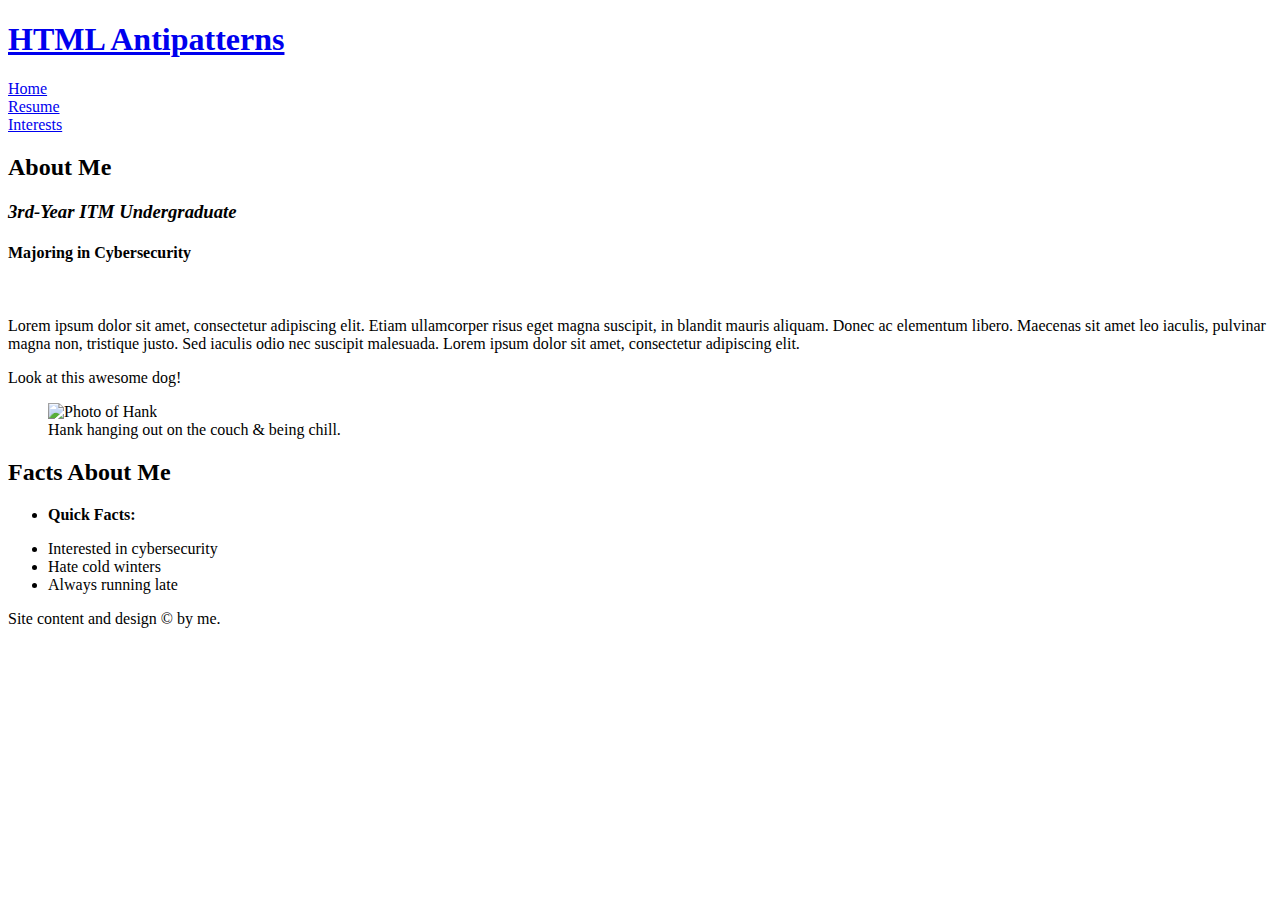
==== pp-02/index.html @ 55ff06b6 "Merge branch 'master' of https://github.com/itmd-361-2018/fwd-production-problems" ====
<!DOCTYPE html>
<html id="home" lang="en">
<head>
  <!--Hint: avoid decorative punctuation marks in <title> tags -->
  <title>HTML Antipatterns | Never Do These Things</title>
  <!--Hint: Don't add extra space around `=` signs in attribute-value pairs-->
  <meta charset = "utf-8" />
  <meta name = "viewport" content = "width=device-width,initial-scale=1.0,shrink-to-fit=no" />
  <link rel = "stylesheet" href = "screen.css" />
<body>
<h1><a href="http://example.com/index.html" rel="home">HTML Antipatterns</a></h1>
  <header id="header">
    <nav id="navigation">
      <!--Hint: Match navigation labels with memorable paths/URLs-->
      <li><a href="home.html">Home</a></li>
      <li><a href="../my-res/">Resume</a></li>
      <li><a href="randomstuff/">Interests</a></li>
    </nav>
  </header>
  <!--Hint: Watch for duplicate and non-semantic classes and IDs-->
  <main id="home">
    <article id="primary" class="green-background">
      <h2><b>About Me</b></h2>
      <h3><i>3rd-Year ITM Undergraduate</i></h3>
      <h4>Majoring in Cybersecurity</h4><br />
      <!--Hint: Hard-wrap lines of text longer than 80–100 characters-->
      <p>
        Lorem ipsum dolor sit amet, consectetur adipiscing elit. Etiam ullamcorper risus eget magna suscipit, in blandit mauris aliquam. Donec ac elementum libero. Maecenas sit amet leo iaculis, pulvinar magna non, tristique justo. Sed iaculis odio nec suscipit malesuada. Lorem ipsum dolor sit amet, consectetur adipiscing elit.
      </p>
    </article>
    <!--Hint: Watch formatting, spacing, and tag completeness-->
    <article id="my dog"
      <div class="header">Look at this awesome dog!</div>
        <figure>
          <img href="file:///Users/scarlethawk/Desktop/Photo%20Saves/DSC2235.JPEG" alt="Photo of Hank" />
            <figcaption>
              Hank hanging out on the couch & being chill.
              </figcaption>
                </figrue>
              </article>
</main>
  <aside id="supporting">
    <p><h2>Facts About Me</h2></p>
    <!--Hint: Don't repeat classes on all inner elements that share a common parent-->
    <ul>
      <li class="quick-facts"><p><b> Quick Facts: </b></p>
        <!-- Hint: Close up spaces between content and HTML tags on the same line-->
        <li class="quick-facts"> Interested in cybersecurity </li>
          <li class="quick-facts"> Hate cold winters </li>
<li class="quick-facts" > Always running late </li></li>
      </ul>
  </aside>
  <footer id="footer">
    Site content and design &copy; by me.
  </footer>
</body>
</html>
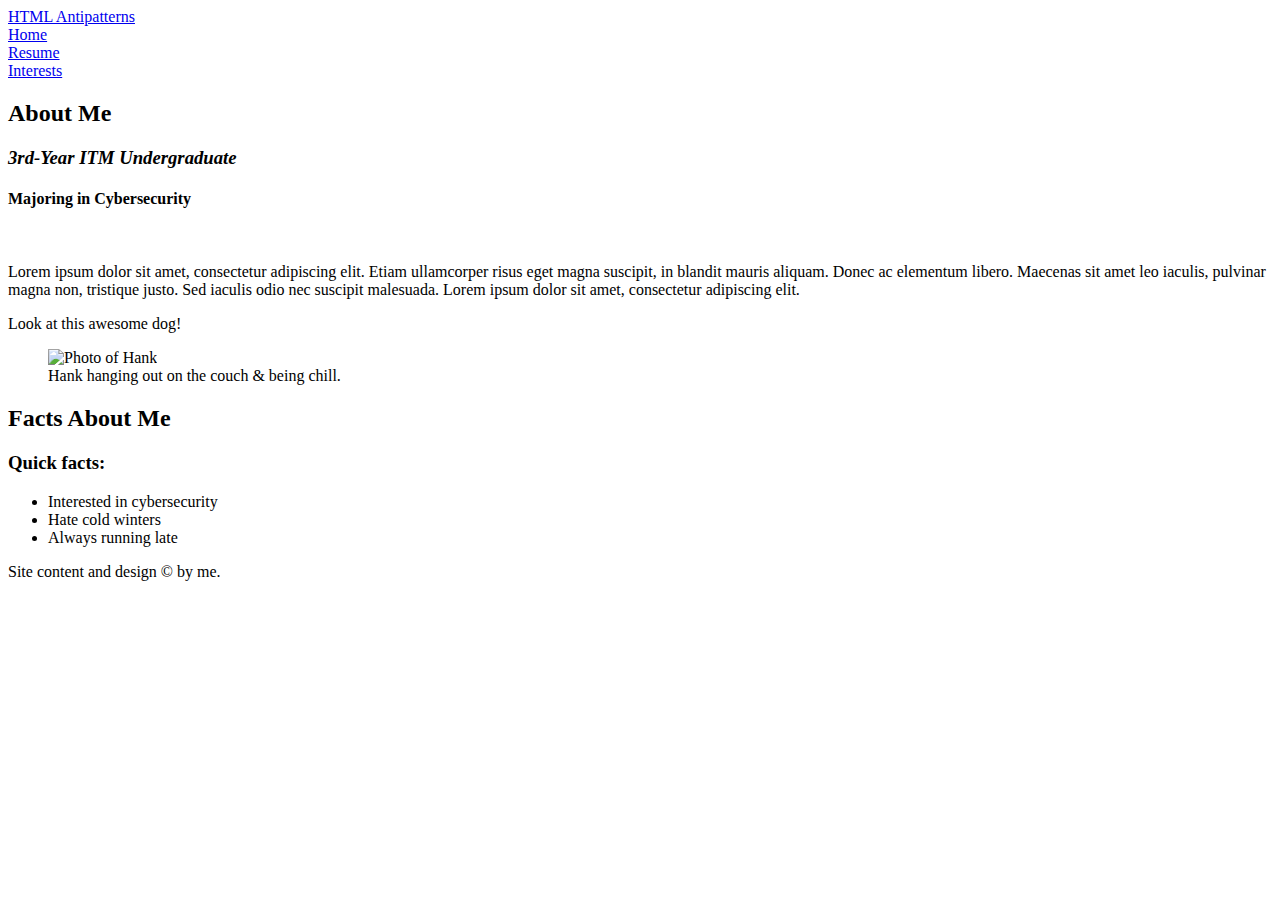
==== commit 469c06d8: "Fixed tags and bogus ids" ====
--- a/pp-02/index.html
+++ b/pp-02/index.html
@@ -2,24 +2,24 @@
 <html id="home" lang="en">
 <head>
   <!--Hint: avoid decorative punctuation marks in <title> tags -->
-  <title>HTML Antipatterns | Never Do These Things</title>
+  <title>HTML Antipatterns (Never Do These Things!)</title>
   <!--Hint: Don't add extra space around `=` signs in attribute-value pairs-->
-  <meta charset = "utf-8" />
-  <meta name = "viewport" content = "width=device-width,initial-scale=1.0,shrink-to-fit=no" />
-  <link rel = "stylesheet" href = "screen.css" />
+  <meta charset="utf-8" />
+  <meta name="viewport" content="width=device-width,initial-scale=1.0,shrink-to-fit=no" />
+  <link rel="stylesheet" href="screen.css" />
 <body>
-<h1><a href="http://example.com/index.html" rel="home">HTML Antipatterns</a></h1>
-  <header id="header">
-    <nav id="navigation">
+  <a href="/" rel="home">HTML Antipatterns</a>
+  <header>
+    <nav>
       <!--Hint: Match navigation labels with memorable paths/URLs-->
-      <li><a href="home.html">Home</a></li>
-      <li><a href="../my-res/">Resume</a></li>
-      <li><a href="randomstuff/">Interests</a></li>
+      <li><a href="home/">Home</a></li>
+      <li><a href="resume/">Resume</a></li>
+      <li><a href="interests/">Interests</a></li>
     </nav>
   </header>
   <!--Hint: Watch for duplicate and non-semantic classes and IDs-->
-  <main id="home">
-    <article id="primary" class="green-background">
+  <main>
+    <article id="about-me">
       <h2><b>About Me</b></h2>
       <h3><i>3rd-Year ITM Undergraduate</i></h3>
       <h4>Majoring in Cybersecurity</h4><br />
@@ -29,28 +29,25 @@
       </p>
     </article>
     <!--Hint: Watch formatting, spacing, and tag completeness-->
-    <article id="my dog"
-      <div class="header">Look at this awesome dog!</div>
-        <figure>
-          <img href="file:///Users/scarlethawk/Desktop/Photo%20Saves/DSC2235.JPEG" alt="Photo of Hank" />
-            <figcaption>
-              Hank hanging out on the couch & being chill.
-              </figcaption>
-                </figrue>
-              </article>
-</main>
+    <article id="my-dog">
+      Look at this awesome dog!
+      <figure>
+        <img href="images/DSC2235.JPEG" alt="Photo of Hank" />
+        <figcaption>Hank hanging out on the couch & being chill.</figcaption>
+        </figure>
+    </article>
+  </main>
   <aside id="supporting">
-    <p><h2>Facts About Me</h2></p>
+    <h2>Facts About Me</h2>
     <!--Hint: Don't repeat classes on all inner elements that share a common parent-->
-    <ul>
-      <li class="quick-facts"><p><b> Quick Facts: </b></p>
-        <!-- Hint: Close up spaces between content and HTML tags on the same line-->
-        <li class="quick-facts"> Interested in cybersecurity </li>
-          <li class="quick-facts"> Hate cold winters </li>
-<li class="quick-facts" > Always running late </li></li>
-      </ul>
+    <h3>Quick facts:</h3>
+    <ul class="quick-facts">
+      <li>Interested in cybersecurity</li>
+      <li>Hate cold winters</li>
+      <li>Always running late</li>
+    </ul>
   </aside>
-  <footer id="footer">
+  <footer>
     Site content and design &copy; by me.
   </footer>
 </body>
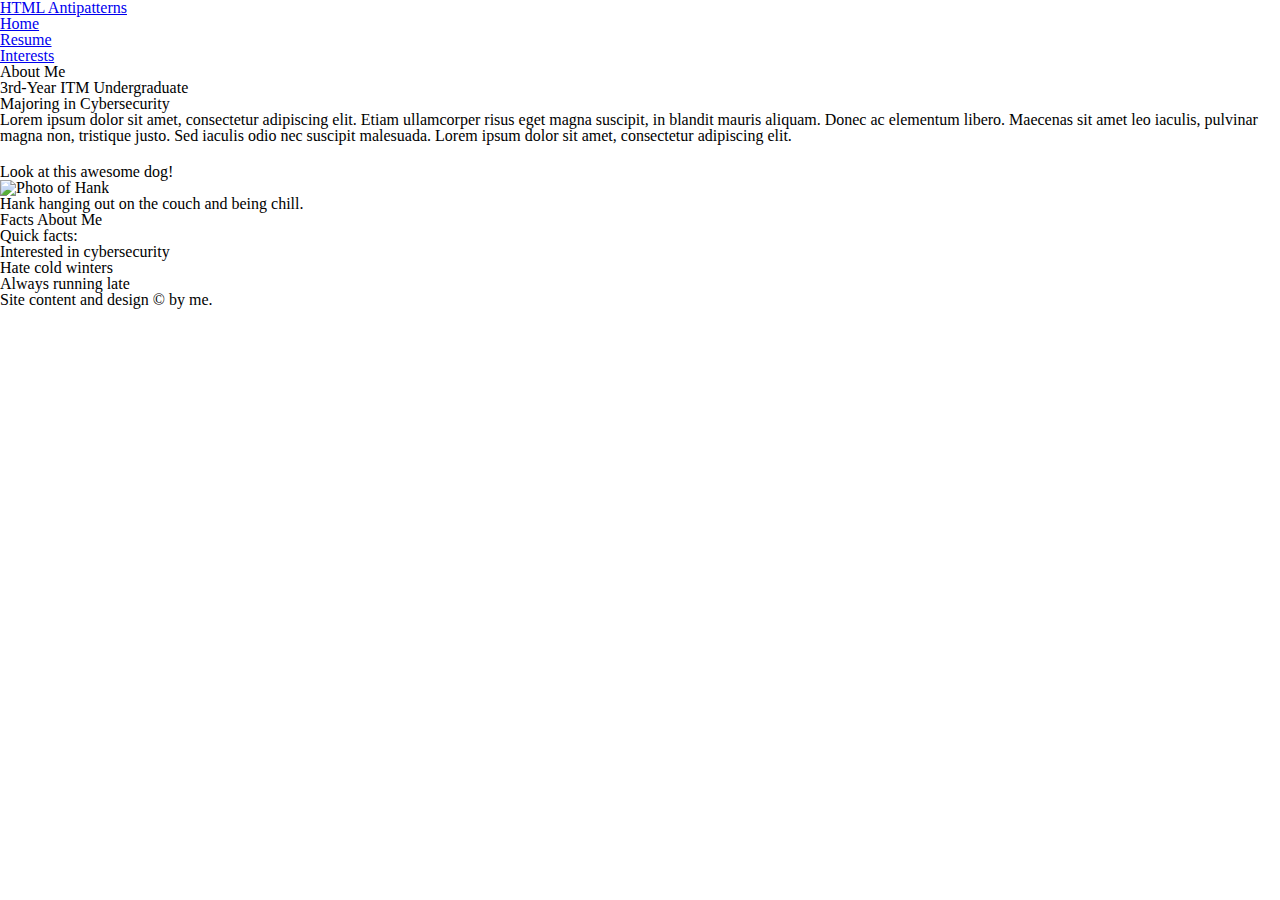
==== commit 89c6fc0b: "CSS styles" ====
--- a/pp-02/index.html
+++ b/pp-02/index.html
@@ -7,7 +7,8 @@
   <meta charset="utf-8" />
   <meta name="viewport" content="width=device-width,initial-scale=1.0,shrink-to-fit=no" />
   <link rel="stylesheet" href="screen.css" />
-<body>
+</head>
+  <body>
   <a href="/" rel="home">HTML Antipatterns</a>
   <header>
     <nav>
@@ -22,7 +23,7 @@
     <article id="about-me">
       <h2><b>About Me</b></h2>
       <h3><i>3rd-Year ITM Undergraduate</i></h3>
-      <h4>Majoring in Cybersecurity</h4><br />
+      <h4>Majoring in Cybersecurity</h4>
       <!--Hint: Hard-wrap lines of text longer than 80–100 characters-->
       <p>
         Lorem ipsum dolor sit amet, consectetur adipiscing elit. Etiam ullamcorper risus eget magna suscipit, in blandit mauris aliquam. Donec ac elementum libero. Maecenas sit amet leo iaculis, pulvinar magna non, tristique justo. Sed iaculis odio nec suscipit malesuada. Lorem ipsum dolor sit amet, consectetur adipiscing elit.
@@ -32,8 +33,8 @@
     <article id="my-dog">
       Look at this awesome dog!
       <figure>
-        <img href="images/DSC2235.JPEG" alt="Photo of Hank" />
-        <figcaption>Hank hanging out on the couch & being chill.</figcaption>
+        <img src="images/DSC2235.JPEG" alt="Photo of Hank" />
+        <figcaption>Hank hanging out on the couch and being chill.</figcaption>
         </figure>
     </article>
   </main>
--- a/pp-02/screen.css
+++ b/pp-02/screen.css
@@ -0,0 +1,26 @@
+/* http://meyerweb.com/eric/tools/css/reset/
+   v2.0 | 20110126
+   License: none (public domain)
+*/
+/* stylelint-disable*/
+a,abbr,acronym,address,applet,article,aside,audio,b,big,blockquote,body,canvas,caption,center,cite,code,dd,del,details,dfn,div,dl,dt,em,embed,fieldset,figcaption,figure,footer,form,h1,h2,h3,h4,h5,h6,header,hgroup,html,i,iframe,img,ins,kbd,label,legend,li,mark,menu,nav,object,ol,output,p,pre,q,ruby,s,samp,section,small,span,strike,strong,sub,summary,sup,table,tbody,td,tfoot,th,thead,time,tr,tt,u,ul,var,video{margin:0;padding:0;border:0;font:inherit;vertical-align:baseline}article,aside,details,figcaption,figure,footer,header,hgroup,main,menu,nav,section{display:block}html{line-height:1}body{line-height:inherit}ol,ul{list-style:none}blockquote,q{quotes:none}blockquote:after,blockquote:before,q:after,q:before{content:'';content:none}table{border-collapse:collapse;border-spacing:0}
+/* stylelint-enable */
+
+/* Begin site styles below */
+html {
+    font-family: Georgia;
+    font-size: 1.125 em;
+    line-height: 1.222 em;
+}
+
+p {
+    padding-bottom: 1.222em;
+}
+
+nav {
+    color: red;
+}
+
+h1, h2, h3, h4, h5, h6, h7, h8 {
+    padding-bottom: 1.125 em;
+}